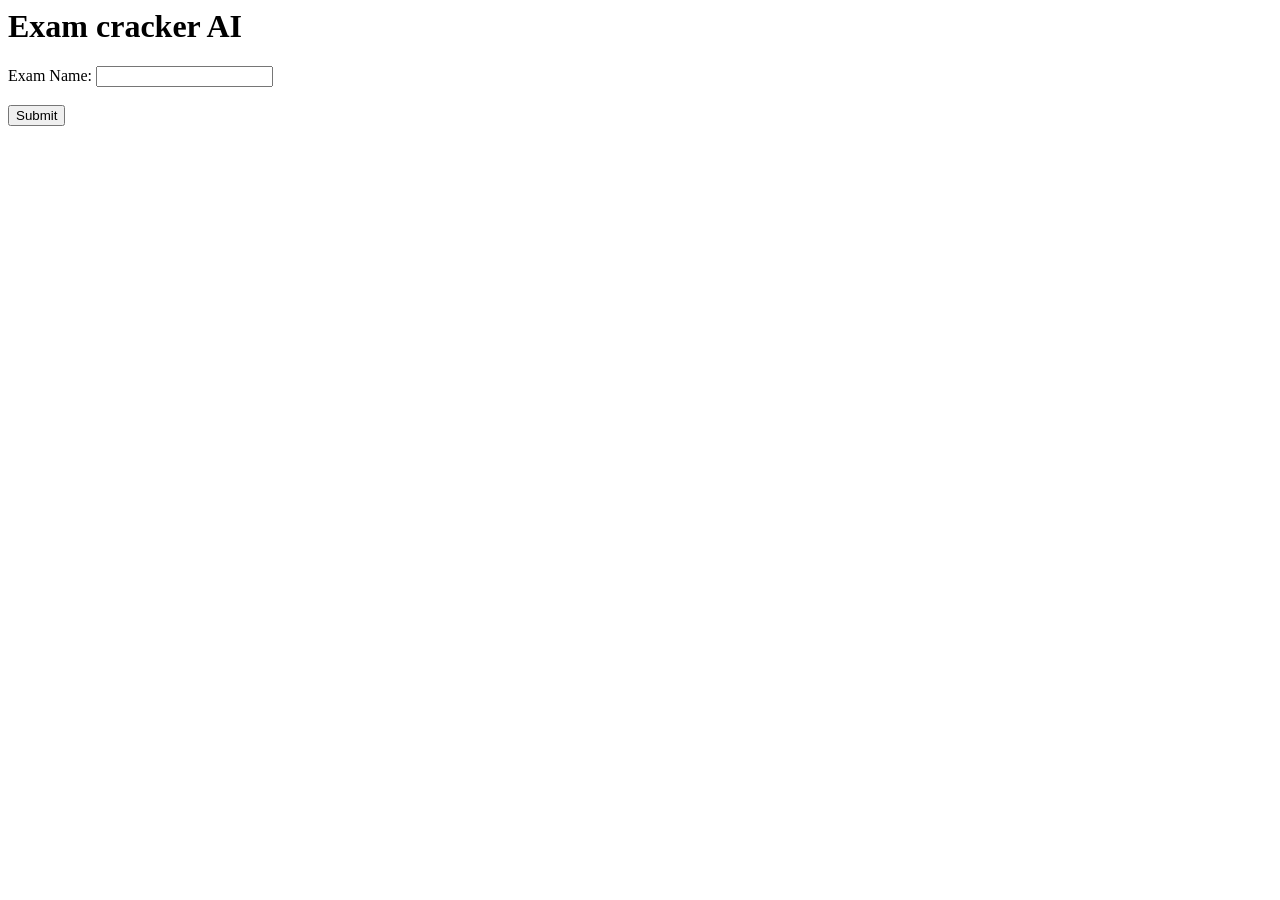
==== templates/index.html @ 93f9dfef "Fix templates folder structure, add working result page" ====
<html lang="eng">
<head>
    <meta charset="UTF-8">
    <title>Exam Cracker</title>
</head>
<body>
    <h1>Exam cracker AI </h1>
    <form method="Post">
        <label>Exam Name:</label>
        <input type="text" name="exam_name"><br><br>
        <button type="submit">Submit</button>
    </form>
</body>
</html>
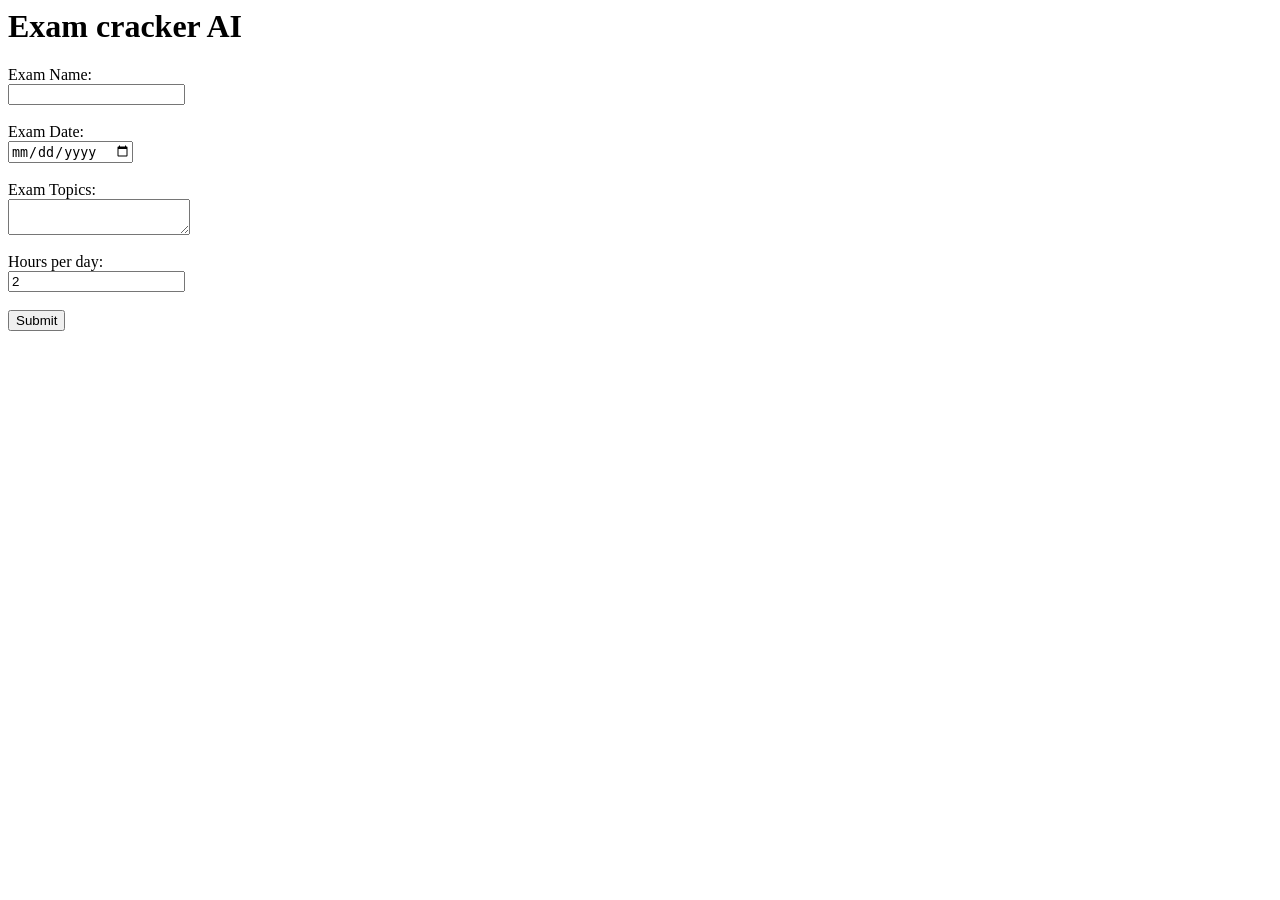
==== commit 303b2f6f: "Add mark-done functionality with session-based task travcking" ====
--- a/templates/index.html
+++ b/templates/index.html
@@ -1,13 +1,19 @@
 <html lang="eng">
 <head>
     <meta charset="UTF-8">
-    <title>Exam Cracker</title>
+    <title>Exam Cracker AI</title>
 </head>
 <body>
     <h1>Exam cracker AI </h1>
-    <form method="Post">
-        <label>Exam Name:</label>
-        <input type="text" name="exam_name"><br><br>
+    <form method="POST">
+        <label>Exam Name:</label><br>
+        <input type="text" name="exam_name" required><br><br>
+        <label>Exam Date:</label><br>
+        <input type="date" name="exam_date" required><br><br>
+        <label>Exam Topics:</label><br>
+        <textarea name="syllabus" required></textarea><br><br>
+        <label>Hours per day:</label><br>
+        <input type="number" name="hours" min="1" value="2" required><br><br>
         <button type="submit">Submit</button>
     </form>
 </body>
